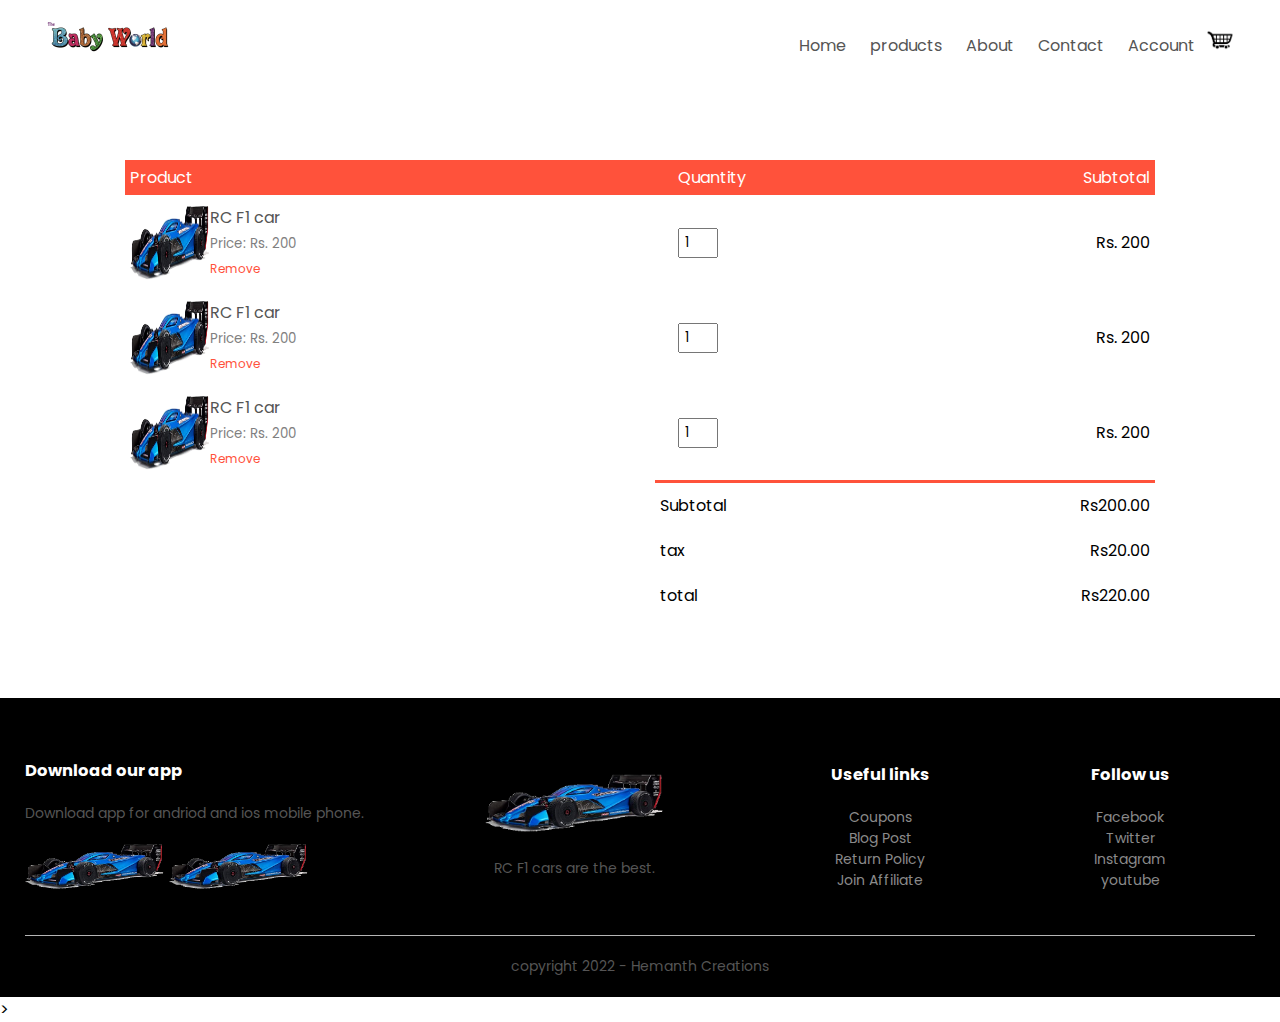
==== cart.html @ 7b6657f9 "Add files via upload" ====
<!DOCTYPE html>
<html>
<head>
	<title>Baby World</title>

	<meta charset="utf-8">
	<meta name = "viewport" content="width = device - width, initial-scale = 1.0">

	<link rel="stylesheet" type="text/css" href="style.css">
	<link rel="preconnect" href="https://fonts.googleapis.com">
	<link rel="preconnect" href="https://fonts.gstatic.com" crossorigin>
	<link href="https://fonts.googleapis.com/css2?family=Poppins:ital,wght@1,300;1,400;1,500;1,600;1,700&display=swap" rel="stylesheet">
	<link rel="stylesheet" href="font-awesome/css/font-awesome.min.css">


</head>
<body>

		<div class="container">
			<div class="navbar">
				<div class="logo">
					<img src="images/logo.png" width="125px">

				</div>
				<nav>
					<ul id="MenuItems">
						<li><a href="index.html">Home</a></li>
						<li><a href="products.html">products</a></li>
						<li><a href="">About</a></li>
						<li><a href="">Contact</a></li>
						<li><a href="">Account</a></li>
					</ul>
				</nav>

				<img src="images/icons/cart.png" alt="cart" width="30px">
				<img src="images/logo.png" class="menu-icon" onclick="menutoggle()">
					
			</div>
		</div>

	<div class="small-container cart-page">
		<table>
			<tr>
				<th>Product</th>
				<th>Quantity</th>
				<th>Subtotal</th>
			</tr>
			<tr>
				<td>
					<div class="cart-info">
						<img src="images/rc_car.png">
						<div>
							<p>RC F1 car</p>
							<small>Price: Rs. 200</small>
							<br>
							<a href="">Remove</a>
						</div>
					</div>
				</td>
				<td><input type="number" value="1"></td>
				<td>Rs. 200</td>
			</tr>
			<tr>
				<td>
					<div class="cart-info">
						<img src="images/rc_car.png">
						<div>
							<p>RC F1 car</p>
							<small>Price: Rs. 200</small>
							<br>
							<a href="">Remove</a>
						</div>
					</div>
				</td>
				<td><input type="number" value="1"></td>
				<td>Rs. 200</td>
			</tr>
			<tr>
				<td>
					<div class="cart-info">
						<img src="images/rc_car.png">
						<div>
							<p>RC F1 car</p>
							<small>Price: Rs. 200</small>
							<br>
							<a href="">Remove</a>
						</div>
					</div>
				</td>
				<td><input type="number" value="1"></td>
				<td>Rs. 200</td>
			</tr>
		</table>

		<div class="total-price">
			<table>
				<tr>
					<td>Subtotal</td>
					<td>Rs200.00</td>
				</tr>
				<tr>
					<td>tax</td>
					<td>Rs20.00</td>
				</tr>
				<tr>
					<td>total</td>
					<td>Rs220.00</td>
				</tr>
				
			</table>
		</div>

	</div>
	
	


	<div class="footer">
		<div class="container">
			<div class="row">
				<div class="footer-col-1">
					<h3>Download our app</h3>
					<p>Download app for andriod and ios mobile phone.</p>
					<div class="app-logo">
						<img src="images/rc_car.png">
						<img src="images/rc_car.png">
					</div>
				</div>
				<div class="footer-col-2">
					<img src="images/rc_car.png">
					<p>RC F1 cars are the best.</p>
				</div>
				<div class="footer-col-3">
					<h3>Useful links</h3>
					<ul>
						<li>Coupons</li>
						<li>Blog Post</li>
						<li>Return Policy</li>
						<li>Join Affiliate</li>
					</ul>
				</div>
				<div class="footer-col-4">
					<h3>Follow us</h3>
					<ul>
						<li>Facebook</li>
						<li>Twitter</li>
						<li>Instagram</li>
						<li>youtube</li>
					</ul>
				</div>
			</div>
			<hr>
			<p class="copyright">copyright 2022 - Hemanth Creations</p>
		</div>
	</div>

	<script type="text/javascript">
		var MenuItems = document.getElementById('MenuItems');

		MenuItems.style.maxHeight = "0px";

		function menutoggle(){
			if (MenuItems.style.maxHeight == "0px") {
				MenuItems.style.maxHeight = "300px";
			}else{
				MenuItems.style.maxHeight = "0px";
			}
		}

		

	</script>>


</body>
</html>
---- style.css ----
﻿*{
	margin: 0;
	padding: 0;
	box-sizing: border-box;
	font-family: 'Poppins', sans-serif;
}

.navbar{
	display: flex;
	align-items: center;
	padding: 20px;

}

nav{
	flex: 1;
	text-align: right;
}

nav ul{
	display: inline-block;
	list-style-type: none;
}

nav ul li{
	display: inline-block;
	
	padding: 10px; 
}

nav ul li:hover{


}

a{
	text-decoration: none;
	color: #555;
}

p{
	color: #555;
}

.container{
	max-width: 1300px;
	margin: auto;
	padding-left: 25px;
	padding-right: 25px;
}

.row{
	display: flex;
	align-items: center;
	flex-wrap: wrap;
	justify-content: space-around;
	/*min-height: 40vh;*/
}

.col-2{
	flex-basis: 50%;
	min-width: 300px;
}
.col-2 img{
	max-width: 100%;
	padding: 50px 0;
}

.col-2 h1{
	font-size: 45px;
	line-height: 60px;
	margin: 25px 0;

}

.btn{
	display: inline-block;
	background: #ff523b;
	color: #fff;
	padding: 8px 30px;
	margin: 30px 0;
	border-radius: 30px;
	transition: background 0.5s;
}

.btn:hover{
	background : #563434;
}

.header{
	/*min-height: 100vh;*/
	background: radial-gradient(#f6ff94,#ffd6d6);
}

.header .row{
	margin-top: 70px;
}
.catergories{
	margin: 70px 0;
}
.small-container{
	/*min-height: 100vh;*/
	max-width: 1080px;
	margin: auto;
	padding-left: 25px;
	padding-right: 25px;
}
.col-3{
	flex-basis: 30%;
	min-width: 250px;
	margin-bottom: 30px;
}

.col-3 img{
	width: 100%;
}

.col-4{
	flex-basis: 25%;
	padding: 10px;
	min-width: 200px;
	margin-bottom: 50px;
	transition: transform 0.5s;
}

.col-4 img{
	width: 100%;
}

.title{
	text-align: center;
	margin: 0 auto 80px;
	position: relative;
	line-height: 60px;
	color: #556;
}

.title:after{
	content: '';
	background: #ff523b;
	width: 80px;
	height: 5px;
	border-radius: 5px;
	position: absolute;
	bottom: 0;
	left: 50%;
	transform: translateX(-50%);
}

h4{
	color: #555;
	font-weight: normal;
}

.col-4 p{
	font-size: 14px;
}

.rating .fa{
	color: #ff523b;
}

.col-4:hover{
	transform: translateY(-5px);
}

.offer{
	background: radial-gradient(#f6ff94,#ffd6d6);
	margin-top: 80px;
	padding: 30px 0;
	
}

.col-2 .offer-img{
	padding: 50px;
}

small{
	color: grey ;
}

.testimonial{
	padding-top: 100px;
}

.testimonial .col-3{
	text-align: center;
	padding: 40px 20px;
	box-shadow: 0 0 20px 0px rgba(0,0,0,0.1);
	cursor: pointer;
	transition: transform 0.5s;

}

.testimonial .col-3 img{
	width: 50px;
	margin-top: 20px;
	border-radius: 50%;
}

.testimonial .col-3:hover{
	transform: translateY(-10px);
}

.fa.fa-quote-left{
	font-size: 34px;
	color: #ff523b;
}

.col-3:p{
	font-size: 12px;
	margin: 12px 0;
	color: #777;
}

.testimonial .col-3 h3{
	font-weight: 600;
	color: #555;
	font-size: 16px;
}

.brands{
	margin: 100px auto;

}

.col-5{
	width: 160px;

}

.col-5 img{
	width: 100%;
	cursor: pointer;
	filter: grayscale(100%);
}

.col-5 img:hover{
	filter: grayscale(0);
}

.footer{
	background: #000;
	color: #8a8a8a;
	font-size: 14px;
	padding: 60px 0 20px;
}

.footer: p{
	color: #8a8a8a;
}

.footer h3{
	color: #fff;
	margin-bottom: 20px;
}

.footer-col-1, .footer-col-2, .footer-col-3, .footer-col-4{
	min-width: 250px;
	margin-bottom: 20px;

}

.footer-col-1{
	flex-basis: 30%;
}

.footer-col-2{
	flex: 1%;
	text-align: center;
}


.footer-col-2 img{
	width: 180px;
	margin-bottom: 20px;

}


.footer-col-3, .footer-col-4{
	flex-basis: 12%;
	text-align: center;
}

ul{
	list-style-type: none;

}

.app-logo{
	margin-top: 20px;

}

.app-logo img{
	width: 140px;
}

.footer hr{
	border : none;
	background: #b5b5b5;
	height: 1px;
	margin: 20px 0;
}
.copyright{
	text-align: center; 
}

.menu-icon{
	width: 28px;
	margin-left: 20px;
	display: none;
}

/*product pages*/
.row-2{
	justify-content: space;

	margin: 50px auto 50px;

}

select{
	border: 1px solid #ff523b;
	padding: 5px;
}

select:focus{
	outline: none;
}

.page-btn{
	margin: 0 auto 80px;
}

.page-btn span{
	display: inline-block;
	border: 1px solid #ff523b;
	margin-left: 10px;
	width: 40px;
	height: 40px;
	text-align: center;
	line-height: 40px;
	cursor: pointer;
}

.page-btn span:hover{
	background: #ff523b;
	color: #fff;

}

/*Single product page*/

.single-product{
	margin-top: 40px;

}
.single-product .col-2{
	padding: 20px;
}

.single-product .col-2 img{
	padding: 0;

}
.single-product h4{
	margin: 20px 0;
	font-size: 22px;
	font-weight: bold;
}

.single-product select{
	display: block;
	padding: 10px;
	margin-top: 20px;

}

.single-product input{
	width: 50px;
	height: 40px;
	padding-left: 10px;
	font-size: 20px;
	margin-right: 10px;
	border: 1px solid #ff523b; 
}

input:focus{
	outline: none;
}

.single-product .fa{
	color: #ff523b;
	margin-left: 10px;
}

.small-img-row{
	display: flex;
	justify-content: space-between;
}

.small-img-col{
	flex-basis: 24%;
	cursor: pointer;
}

/*cart*/

.cart-page{
	margin: 80px auto;

}
table{
	width: 100%;
	border-collapse: collapse;
}

.cart-info{
	display: flex;
	flex-wrap: wrap;

}

th{
	text-align: left;
	padding: 5px;
	color: #fff;
	background: #ff523b;
	font-weight: normal;
}

td{
	padding: 10px 5px;

}

td input{
	width: 40px;
	height: 30px;
	padding: 5px;
}

td a{
	color: #ff523b;
	font-size: 12px;
}
td img{
	width: 80px;
	height: 80px
	margin-right: 10px;
}

.total-price{
	display: flex;
	justify-content: flex-end;
}

.total-price table{
	border-top: 3px solid #ff523b;
	width: 100%;
	max-width: 500px;
}

td:last-child{
	text-align: right;
}

th:last-child{
	text-align: right;
}



@media only screen and (max-width: 800px){
	nav ul{
		position: absolute;
		top: 70px;
		left: 0;
		background: #333;
		width: 100%;
		overflow: hidden;
		transition: max-height 0.5s;

	}

	nav ul li{
		display: block;
		margin-right: 50px;
		margin-top: 10px;
		margin-bottom: 10px;

	}

	nav ul li a{
		color: #fff;

	}

	.menu-icon{
		display: block;
		cursor: pointer;
	}
}


@media only screen and (max-width: 600px){
	.row{
		text-align: center;	
	}

	.col-2, .col-3, .col-4{
		flex-basis: 100%;
	}

	.single-product .row{
	text-align: left;
	}

	.single-product .col-2{
	padding: 20px 10px;
	}

	.single-product h1{
	font-size: 26px;
	line-height: 25px;
	}

	.cart-info p{
		display: none;
	}
}
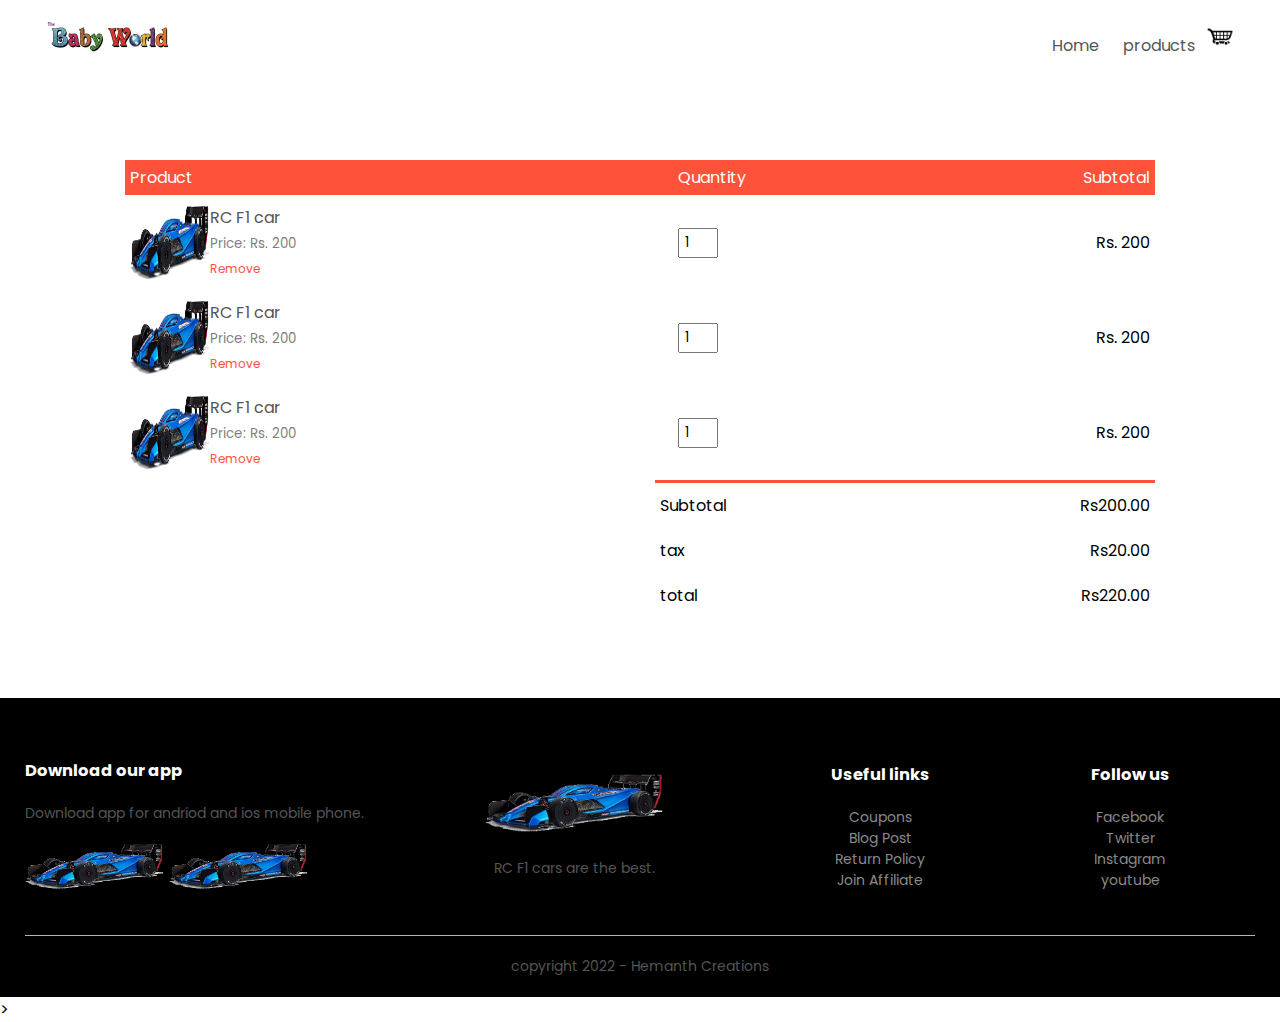
==== commit 6950d934: "Add files via upload" ====
--- a/cart.html
+++ b/cart.html
@@ -19,21 +19,22 @@
 		<div class="container">
 			<div class="navbar">
 				<div class="logo">
-					<img src="images/logo.png" width="125px">
+					<a href="index.html"><img src="images/logo.png" width="125px"></a>
 
 				</div>
 				<nav>
 					<ul id="MenuItems">
 						<li><a href="index.html">Home</a></li>
 						<li><a href="products.html">products</a></li>
-						<li><a href="">About</a></li>
+				<!--	<li><a href="">About</a></li>
 						<li><a href="">Contact</a></li>
 						<li><a href="">Account</a></li>
+				-->
 					</ul>
 				</nav>
 
-				<img src="images/icons/cart.png" alt="cart" width="30px">
-				<img src="images/logo.png" class="menu-icon" onclick="menutoggle()">
+				<a href="cart.html"><img src="images/icons/cart.png" alt="cart" width="30px"></a>
+				<img src="images/icons/menu.png" class="menu-icon" onclick="menutoggle()">
 					
 			</div>
 		</div>
--- a/style.css
+++ b/style.css
@@ -93,7 +93,7 @@
 }
 
 .header .row{
-	margin-top: 70px;
+	margin-top: 30px;
 }
 .catergories{
 	margin: 70px 0;
